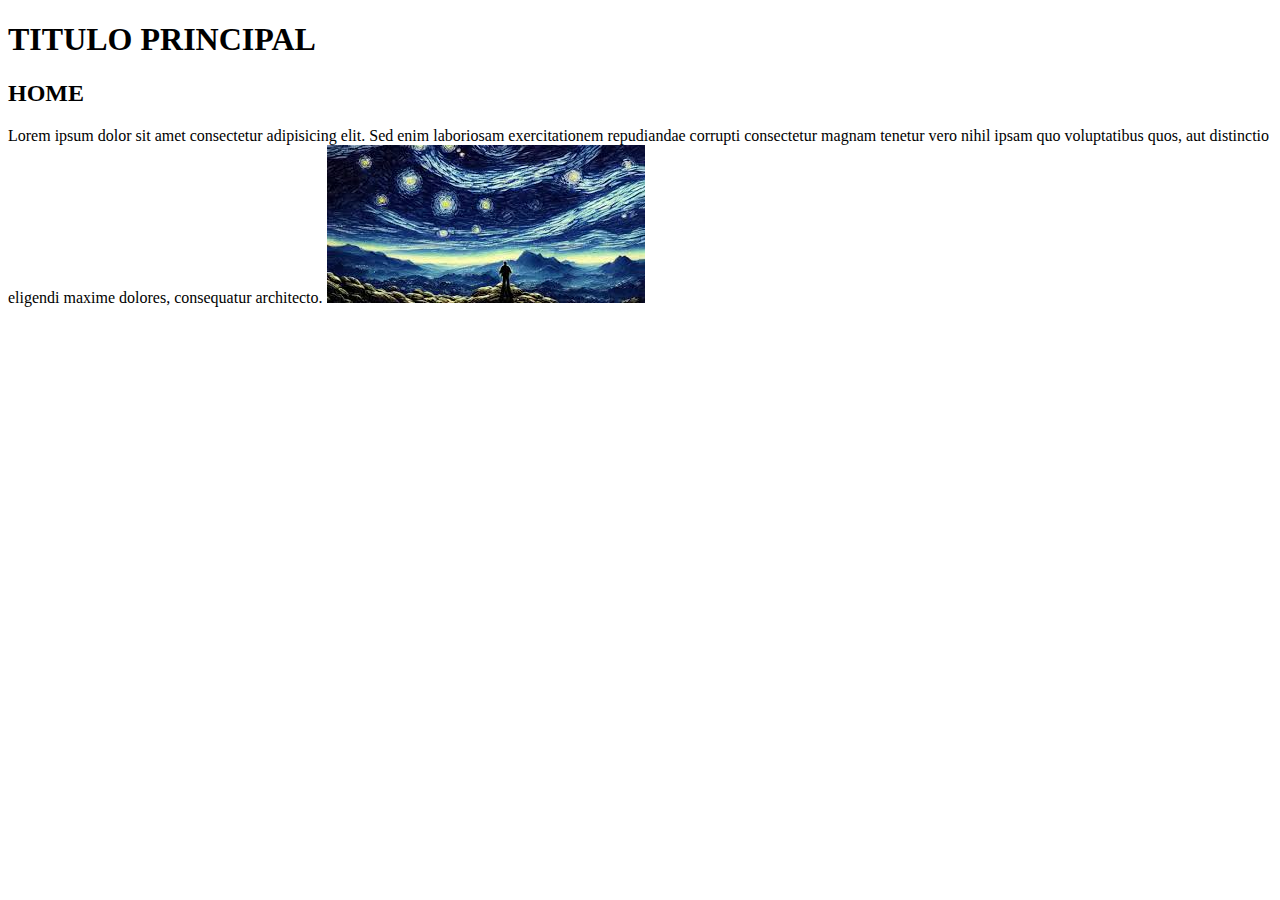
==== figma.html @ cb2bdb0a "figma 1" ====
<!DOCTYPE html>
<html lang="en">
<head>
    <meta charset="UTF-8">
    <meta name="viewport" content="width=device-width, initial-scale=1.0">
    <title>Document</title>
</head>
<body>
    <h1>TITULO PRINCIPAL</h1>
    <p></p>
    <h2>HOME</h2>
    Lorem ipsum dolor sit amet consectetur adipisicing elit. 
    Sed enim laboriosam exercitationem repudiandae corrupti consectetur
    magnam tenetur vero nihil ipsam quo voluptatibus quos, aut distinctio 
    eligendi maxime dolores, consequatur architecto.
    <img src="./imag1.jpeg">
    
</body>
</html>
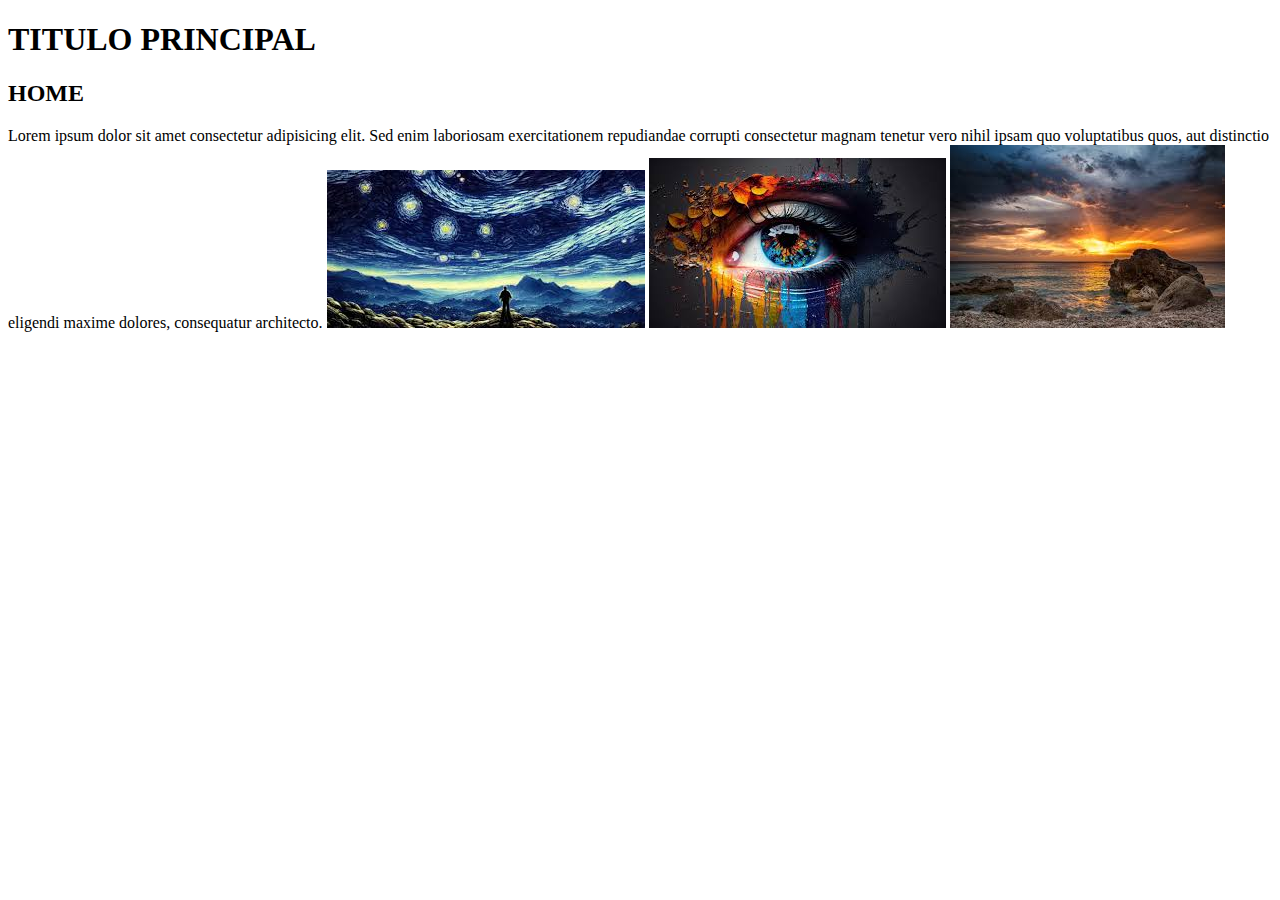
==== commit 7d0bfaca: "figma 2" ====
--- a/figma.html
+++ b/figma.html
@@ -6,14 +6,18 @@
     <title>Document</title>
 </head>
 <body>
-    <h1>TITULO PRINCIPAL</h1>
-    <p></p>
-    <h2>HOME</h2>
-    Lorem ipsum dolor sit amet consectetur adipisicing elit. 
-    Sed enim laboriosam exercitationem repudiandae corrupti consectetur
-    magnam tenetur vero nihil ipsam quo voluptatibus quos, aut distinctio 
-    eligendi maxime dolores, consequatur architecto.
-    <img src="./imag1.jpeg">
-    
+
+    <article>
+        <h1>TITULO PRINCIPAL</h1>
+        <p></p>
+        <h2>HOME</h2>
+        Lorem ipsum dolor sit amet consectetur adipisicing elit. 
+        Sed enim laboriosam exercitationem repudiandae corrupti consectetur
+        magnam tenetur vero nihil ipsam quo voluptatibus quos, aut distinctio 
+        eligendi maxime dolores, consequatur architecto.
+        <img src="./imag1.jpeg">
+        <img src="./imag2.jpeg">
+        <img src="./imag3.jpeg">
+    </article>
 </body>
 </html>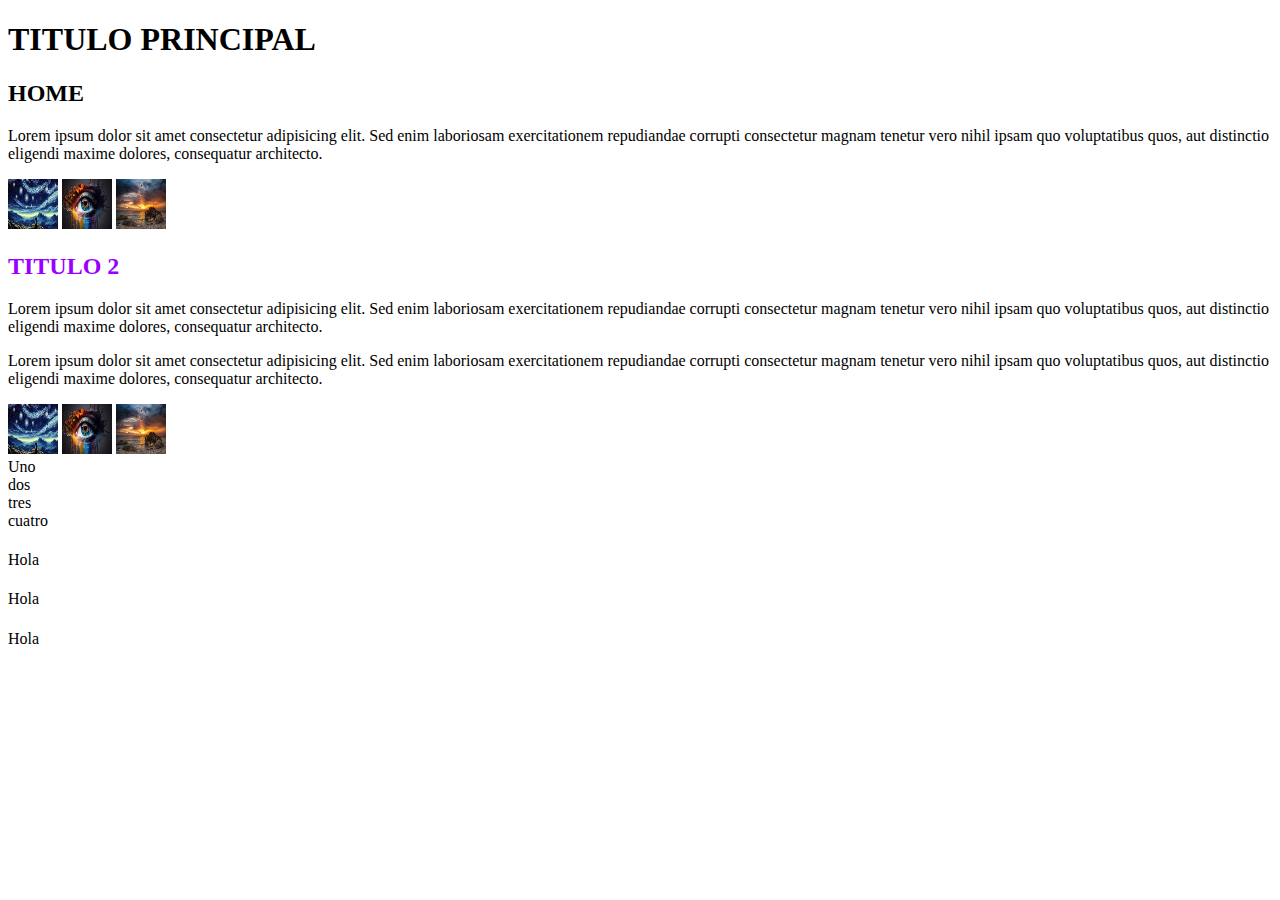
==== commit 7a3158aa: "Estilos 01" ====
--- a/figma.html
+++ b/figma.html
@@ -15,9 +15,51 @@
         Sed enim laboriosam exercitationem repudiandae corrupti consectetur
         magnam tenetur vero nihil ipsam quo voluptatibus quos, aut distinctio 
         eligendi maxime dolores, consequatur architecto.
-        <img src="./imag1.jpeg">
-        <img src="./imag2.jpeg">
-        <img src="./imag3.jpeg">
+        <p></p>
+        <img src="./imag1.jpeg" width="50" height="50">
+        <img src="./imag2.jpeg" width="50" height="50">
+        <img src="./imag3.jpeg" width="50" height="50">
     </article>
+
+    <article>
+        <h2><font color="9900FF">TITULO 2</font></h2>
+        <p></p>
+        
+        Lorem ipsum dolor sit amet consectetur adipisicing elit. 
+        Sed enim laboriosam exercitationem repudiandae corrupti consectetur
+        magnam tenetur vero nihil ipsam quo voluptatibus quos, aut distinctio 
+        eligendi maxime dolores, consequatur architecto.
+        <p></p>
+        Lorem ipsum dolor sit amet consectetur adipisicing elit. 
+        Sed enim laboriosam exercitationem repudiandae corrupti consectetur
+        magnam tenetur vero nihil ipsam quo voluptatibus quos, aut distinctio 
+        eligendi maxime dolores, consequatur architecto.
+        <p></p>
+        <img src="./imag1.jpeg" width="50" height="50">
+        <img src="./imag2.jpeg" width="50" height="50">
+        <img src="./imag3.jpeg" width="50" height="50">
+
+    </article>
+    
+    <article>
+    <li>
+        Uno
+    </li>
+    <li>
+        dos
+    </li>
+    <li>
+        tres
+    </li>
+    <li>
+        cuatro
+    </li>
+
+    </article>
+
+<h1></h1>Hola
+<h1></h1>Hola
+<h1></h1>Hola
+
 </body>
 </html>